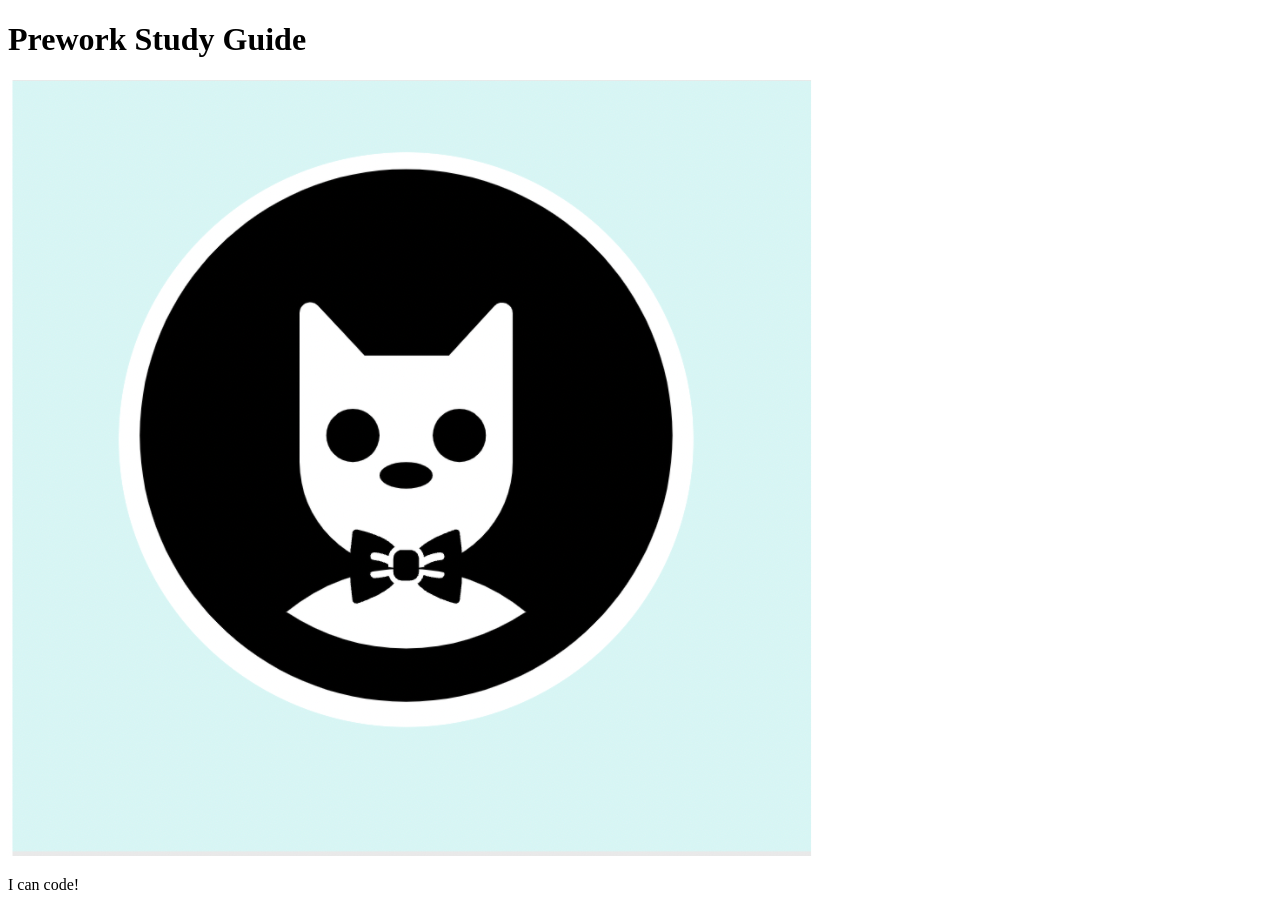
==== prework-study-guide/index.html @ 6753f9bf "Add files via upload" ====
<!DOCTYPE html>
<html lang="en">
  <head>
    <meta charset="UTF-8" />
    <meta http-equiv="X-UA-Compatible" content="IE=edge" />
    <meta name="viewport" content="width=device-width, initial-scale=1.0" />
    <title>Prework Study Guide</title>
  </head>
  <body>
    <header id="top">
      <h1>Prework Study Guide</h1>
      <img src="./assets/bowtie-cat.png" alt="Profile image of cat wearing a bow tie." />
    </header>
    <main>
      <!-- Student code goes here -->
    </main>

    <footer>
      <p>I can code!</p>
    </footer>
  </body>
</html>
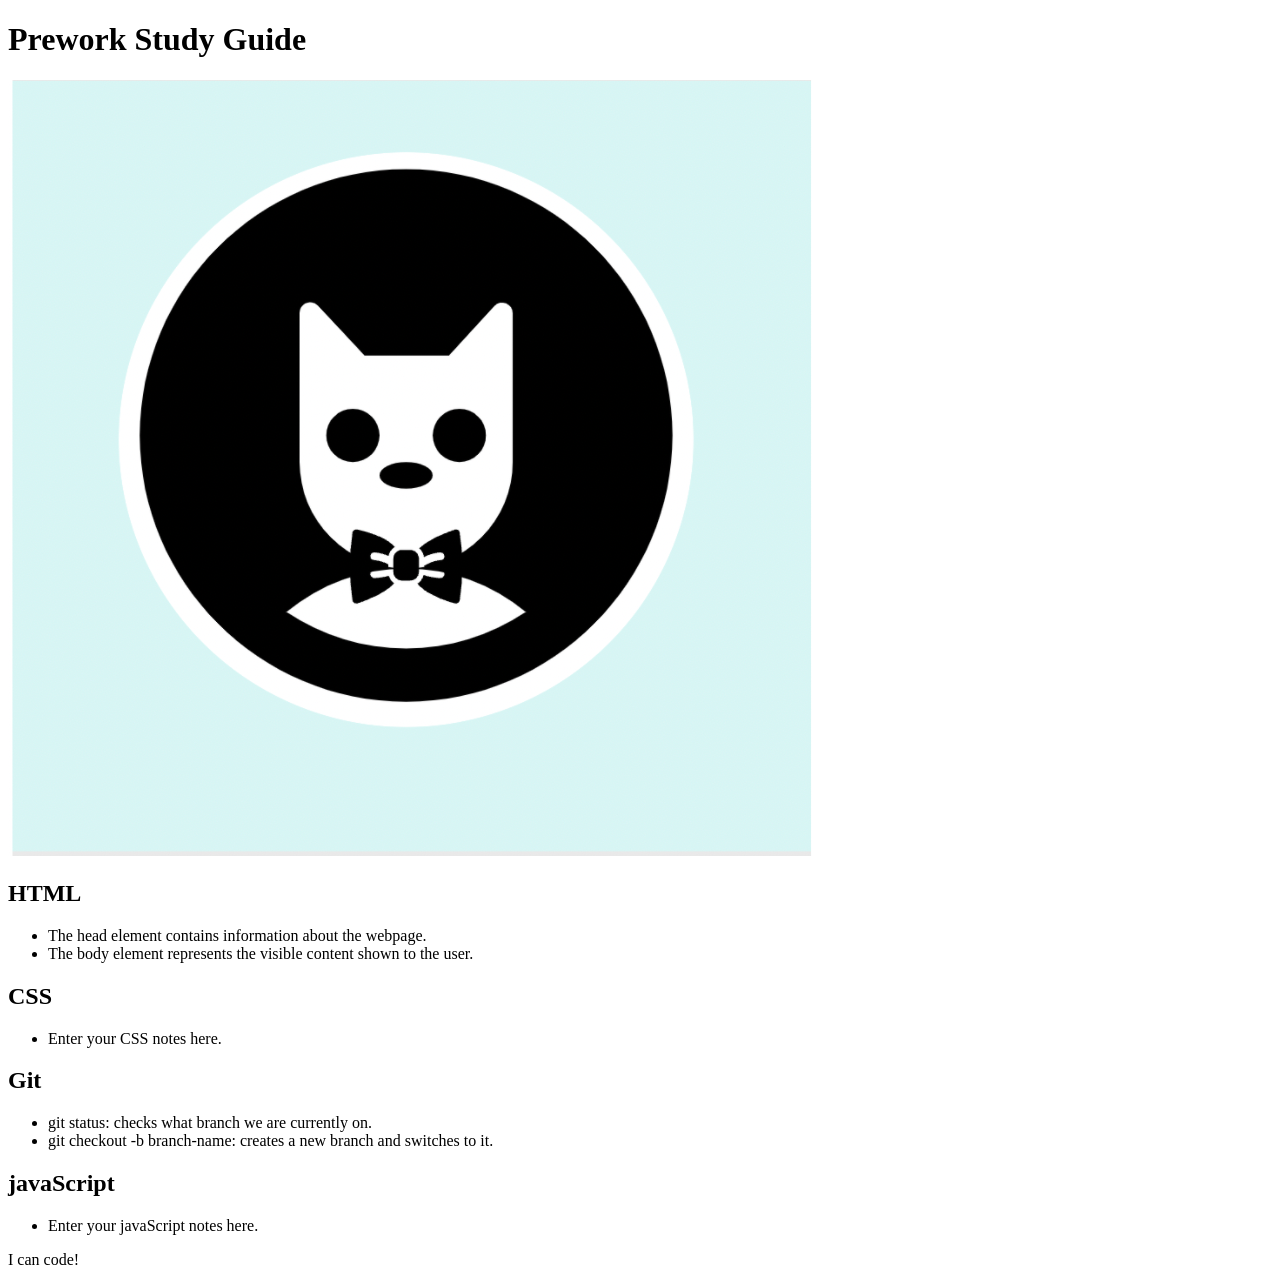
==== commit f95cca2e: "added code to HTML file" ====
--- a/prework-study-guide/index.html
+++ b/prework-study-guide/index.html
@@ -7,12 +7,40 @@
     <title>Prework Study Guide</title>
   </head>
   <body>
-    <header id="top">
+    <header id="header">
       <h1>Prework Study Guide</h1>
       <img src="./assets/bowtie-cat.png" alt="Profile image of cat wearing a bow tie." />
     </header>
     <main>
-      <!-- Student code goes here -->
+      <section class="card" id="html-section">
+        <h2>HTML</h2>
+        <ul>
+          <li>The head element contains information about the webpage.</li>
+          <li>The body element represents the visible content shown to the user.</li>
+        </ul>
+      </section>
+
+      <section class="card" id="css-section">
+        <h2>CSS</h2>
+        <ul>
+          <li>Enter your CSS notes here.</li>
+        </ul>
+      </section>
+
+      <section class="card" id="git-section">
+        <h2>Git</h2>
+        <ul>
+          <li>git status: checks what branch we are currently on.</li>
+          <li>git checkout -b branch-name: creates a new branch and switches to it.</li>
+        </ul>
+      </section>
+
+      <section class="card" id="javascript-section">
+        <h2>javaScript</h2>
+        <ul>
+          <li>Enter your javaScript notes here.</li>
+        </ul>
+      </section>
     </main>
 
     <footer>
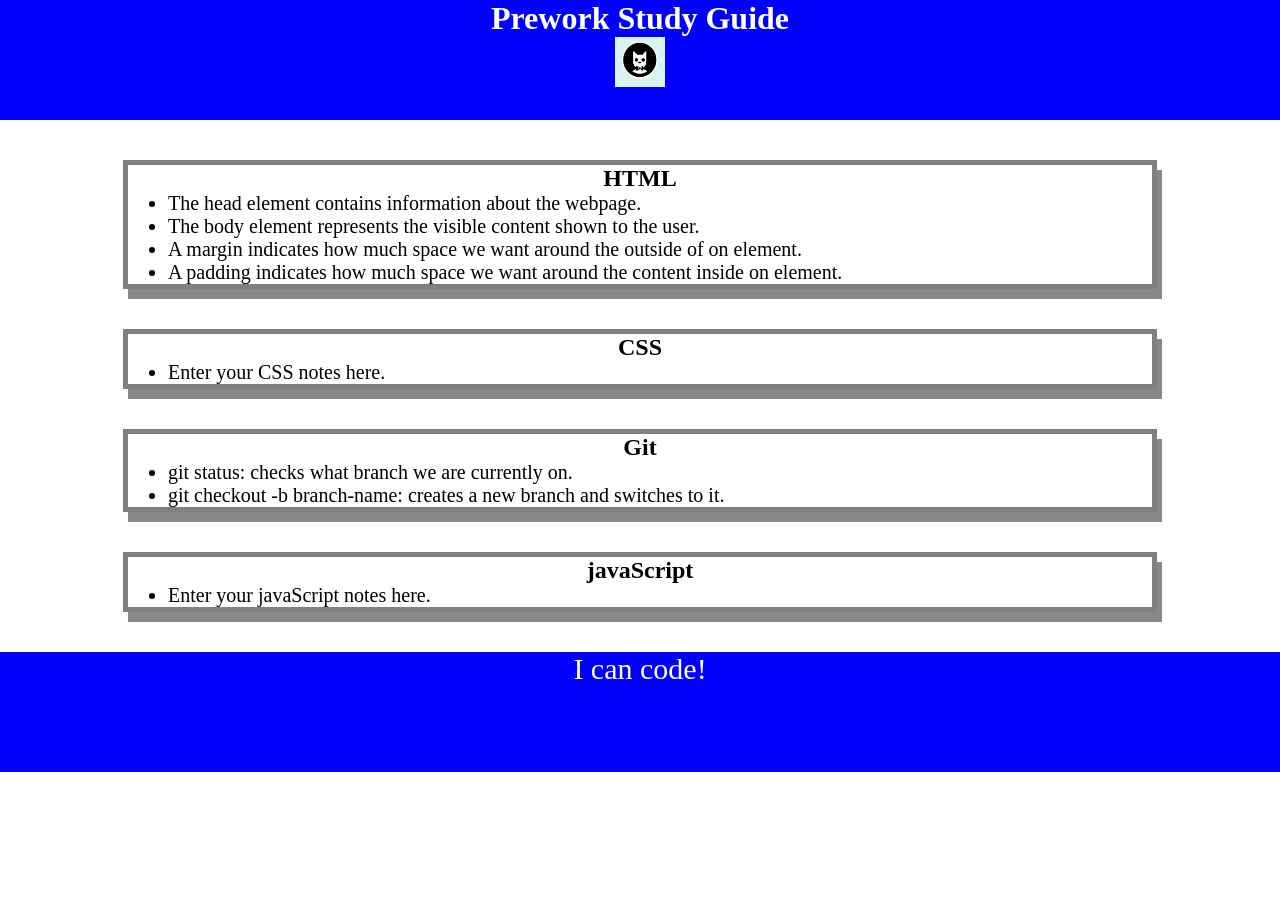
==== commit 1ba42a4e: "added CSS to project" ====
--- a/prework-study-guide/index.html
+++ b/prework-study-guide/index.html
@@ -4,7 +4,8 @@
     <meta charset="UTF-8" />
     <meta http-equiv="X-UA-Compatible" content="IE=edge" />
     <meta name="viewport" content="width=device-width, initial-scale=1.0" />
-    <title>Prework Study Guide</title>
+    <link rel="stylesheet" href="./assets/style.css">
+    <title>Prework-study-guide</title>
   </head>
   <body>
     <header id="header">
@@ -17,6 +18,10 @@
         <ul>
           <li>The head element contains information about the webpage.</li>
           <li>The body element represents the visible content shown to the user.</li>
+        </ul>
+        <ul>
+          <li>A margin indicates how much space we want around the outside of on element.</li>
+          <li>A padding indicates how much space we want around the content inside on element.</li>
         </ul>
       </section>
 
--- a/prework-study-guide/assets/style.css
+++ b/prework-study-guide/assets/style.css
@@ -0,0 +1,41 @@
+* {
+    margin: 0;
+    padding: 0;
+}
+
+header,
+footer {
+    width: 100%;
+    height: 120px;
+    background-color: blue;
+    color: white;
+}
+
+h1,
+h2 {text-align: center;
+}
+
+img {
+    display: block;
+    height: 50px;
+    width: 50px;
+    margin-left: auto;
+    margin-right: auto;
+}
+
+ul {
+    padding-left: 40px;
+    font-size: 20px;
+}
+
+p {
+    text-align: center;
+    font-size: 30px;
+}
+
+.card { 
+ width: 80%;
+ margin: 40px auto;
+ border: 5px solid gray;
+ box-shadow: 5px 10px #888888;
+}
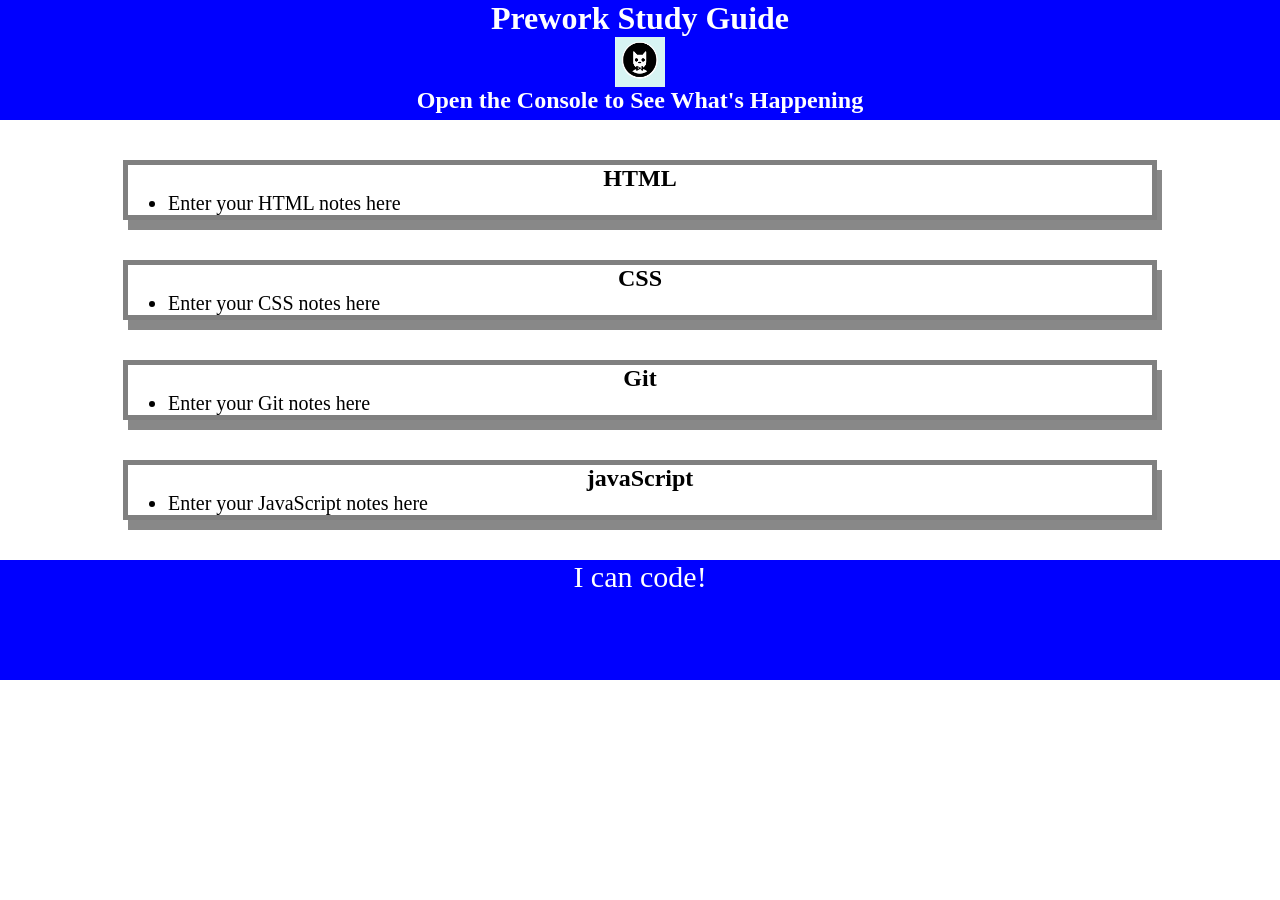
==== commit cd56591d: "Incorporatede JavaScript file to the project" ====
--- a/prework-study-guide/index.html
+++ b/prework-study-guide/index.html
@@ -8,42 +8,37 @@
     <title>Prework-study-guide</title>
   </head>
   <body>
-    <header id="header">
+    <header id="top">
       <h1>Prework Study Guide</h1>
       <img src="./assets/bowtie-cat.png" alt="Profile image of cat wearing a bow tie." />
+      <h2>   Open the Console to See What's Happening   </h2>
     </header>
     <main>
       <section class="card" id="html-section">
         <h2>HTML</h2>
         <ul>
-          <li>The head element contains information about the webpage.</li>
-          <li>The body element represents the visible content shown to the user.</li>
-        </ul>
-        <ul>
-          <li>A margin indicates how much space we want around the outside of on element.</li>
-          <li>A padding indicates how much space we want around the content inside on element.</li>
+          <li>Enter your HTML notes here</li> 
         </ul>
       </section>
 
       <section class="card" id="css-section">
         <h2>CSS</h2>
         <ul>
-          <li>Enter your CSS notes here.</li>
+          <li>Enter your CSS notes here</li>
         </ul>
       </section>
 
       <section class="card" id="git-section">
         <h2>Git</h2>
         <ul>
-          <li>git status: checks what branch we are currently on.</li>
-          <li>git checkout -b branch-name: creates a new branch and switches to it.</li>
+          <li>Enter your Git notes here</li>
         </ul>
       </section>
 
       <section class="card" id="javascript-section">
         <h2>javaScript</h2>
         <ul>
-          <li>Enter your javaScript notes here.</li>
+          <li>Enter your JavaScript notes here</li>
         </ul>
       </section>
     </main>
@@ -51,5 +46,6 @@
     <footer>
       <p>I can code!</p>
     </footer>
+    <script src="./assets/script.js"></script>
   </body>
 </html>
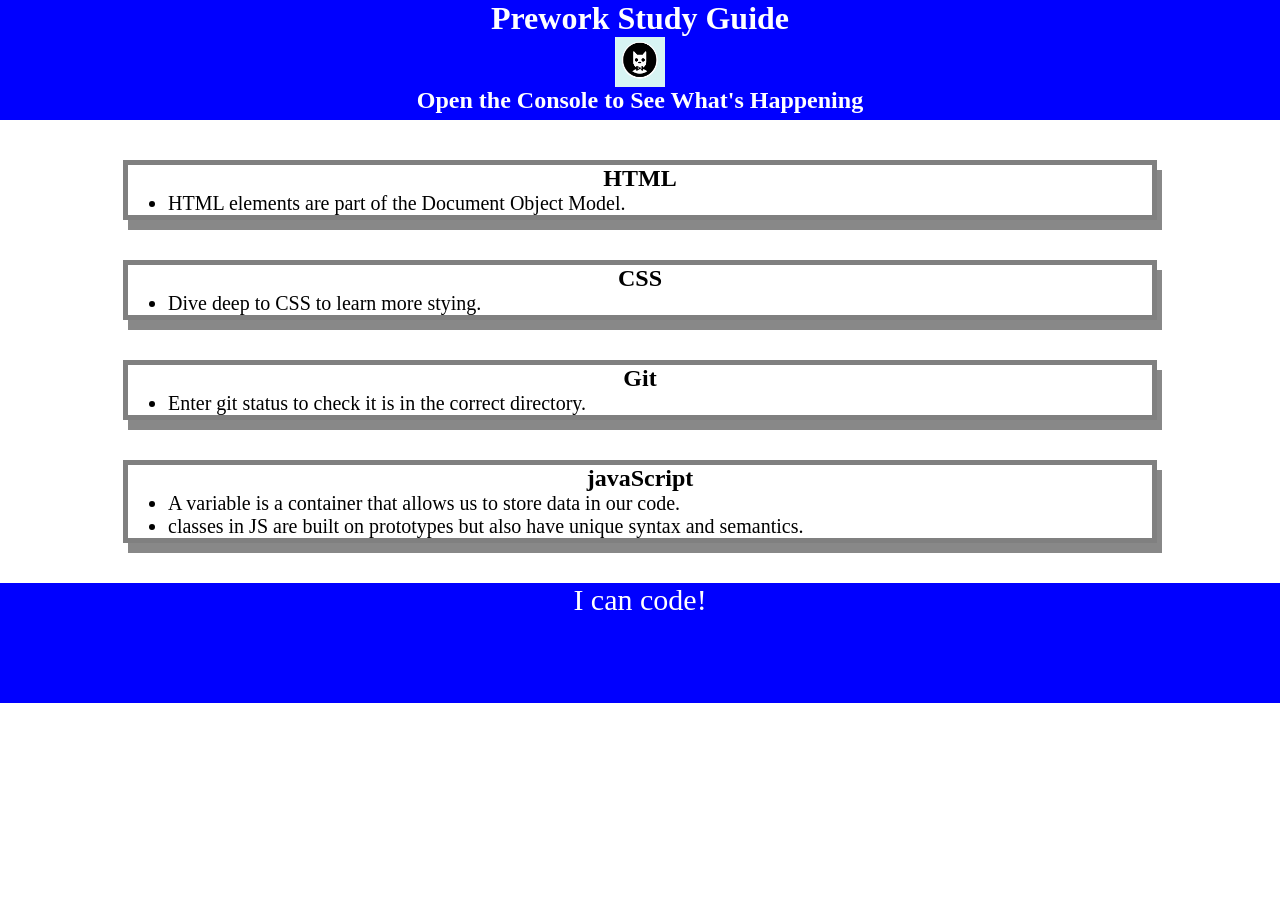
==== commit b5a3b038: "Added notes to the sections as requested" ====
--- a/prework-study-guide/index.html
+++ b/prework-study-guide/index.html
@@ -17,28 +17,29 @@
       <section class="card" id="html-section">
         <h2>HTML</h2>
         <ul>
-          <li>Enter your HTML notes here</li> 
+          <li>HTML elements are part of the Document Object Model.</li> 
         </ul>
       </section>
 
       <section class="card" id="css-section">
         <h2>CSS</h2>
         <ul>
-          <li>Enter your CSS notes here</li>
+          <li>Dive deep to CSS to learn more stying.</li>
         </ul>
       </section>
 
       <section class="card" id="git-section">
         <h2>Git</h2>
         <ul>
-          <li>Enter your Git notes here</li>
+          <li>Enter git status to check it is in the correct directory. </li>
         </ul>
       </section>
 
       <section class="card" id="javascript-section">
         <h2>javaScript</h2>
         <ul>
-          <li>Enter your JavaScript notes here</li>
+          <li>A variable is a container that allows us to store data in our code.</li>
+          <li>classes in JS are built on prototypes but also have unique syntax and semantics.</li>
         </ul>
       </section>
     </main>
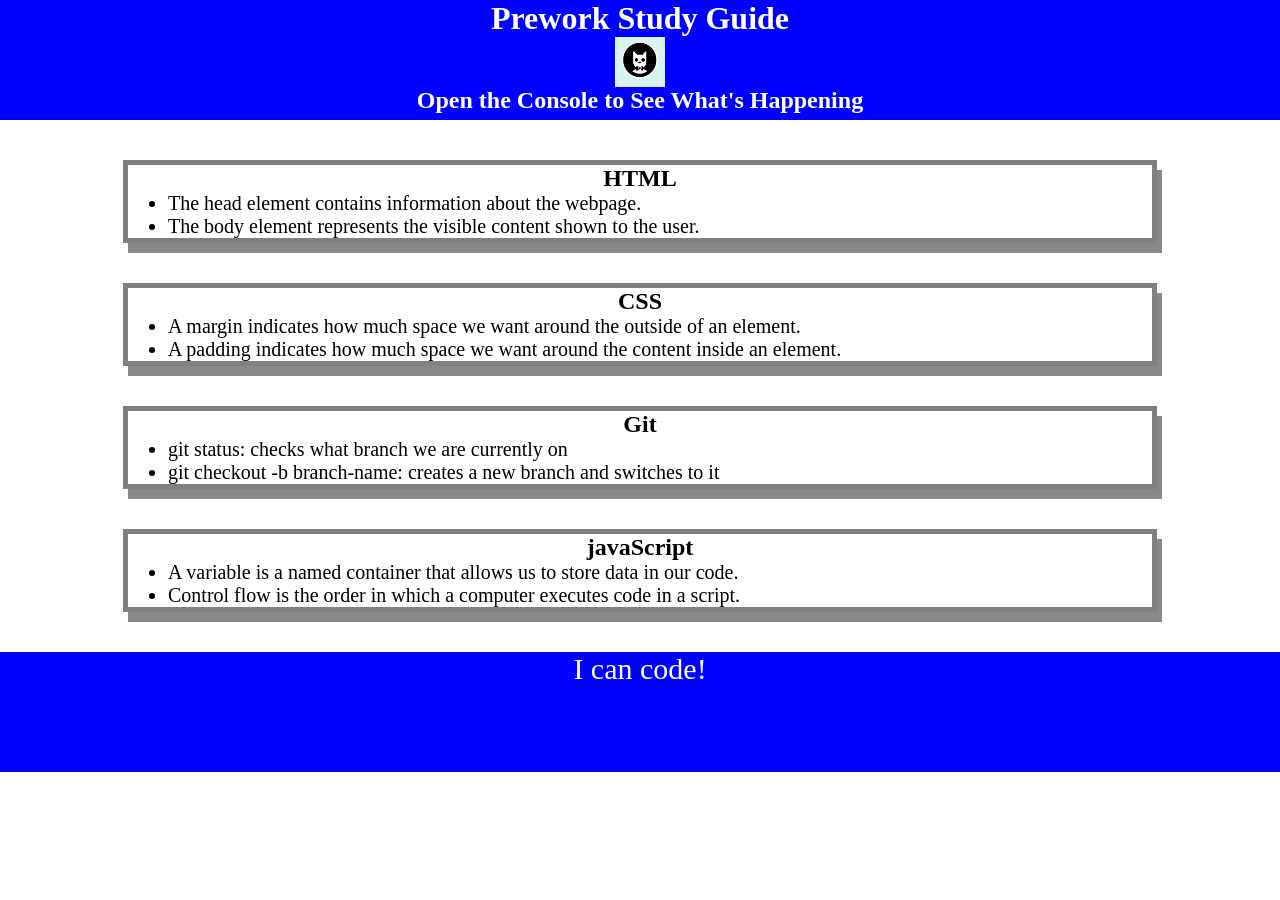
==== commit b4aac03c: "Update index.html Updated optional notes to the HTML, CSS, Git, and JaveScript sections to follow th" ====
--- a/prework-study-guide/index.html
+++ b/prework-study-guide/index.html
@@ -8,7 +8,7 @@
     <title>Prework-study-guide</title>
   </head>
   <body>
-    <header id="top">
+    <header id="header">
       <h1>Prework Study Guide</h1>
       <img src="./assets/bowtie-cat.png" alt="Profile image of cat wearing a bow tie." />
       <h2>   Open the Console to See What's Happening   </h2>
@@ -17,29 +17,32 @@
       <section class="card" id="html-section">
         <h2>HTML</h2>
         <ul>
-          <li>HTML elements are part of the Document Object Model.</li> 
+          <li>The head element contains information about the webpage.</li> 
+          <li>The body element represents the visible content shown to the user.</li>
         </ul>
       </section>
 
       <section class="card" id="css-section">
         <h2>CSS</h2>
         <ul>
-          <li>Dive deep to CSS to learn more stying.</li>
+          <li>A margin indicates how much space we want around the outside of an element.</li>
+          <li>A padding indicates how much space we want around the content inside an element.</li>
         </ul>
       </section>
 
       <section class="card" id="git-section">
         <h2>Git</h2>
         <ul>
-          <li>Enter git status to check it is in the correct directory. </li>
+          <li>git status: checks what branch we are currently on</li>
+          <li>git checkout -b branch-name: creates a new branch and switches to it</li>
         </ul>
       </section>
 
       <section class="card" id="javascript-section">
         <h2>javaScript</h2>
         <ul>
-          <li>A variable is a container that allows us to store data in our code.</li>
-          <li>classes in JS are built on prototypes but also have unique syntax and semantics.</li>
+          <li>A variable is a named container that allows us to store data in our code.</li>
+          <li>Control flow is the order in which a computer executes code in a script.</li>
         </ul>
       </section>
     </main>
